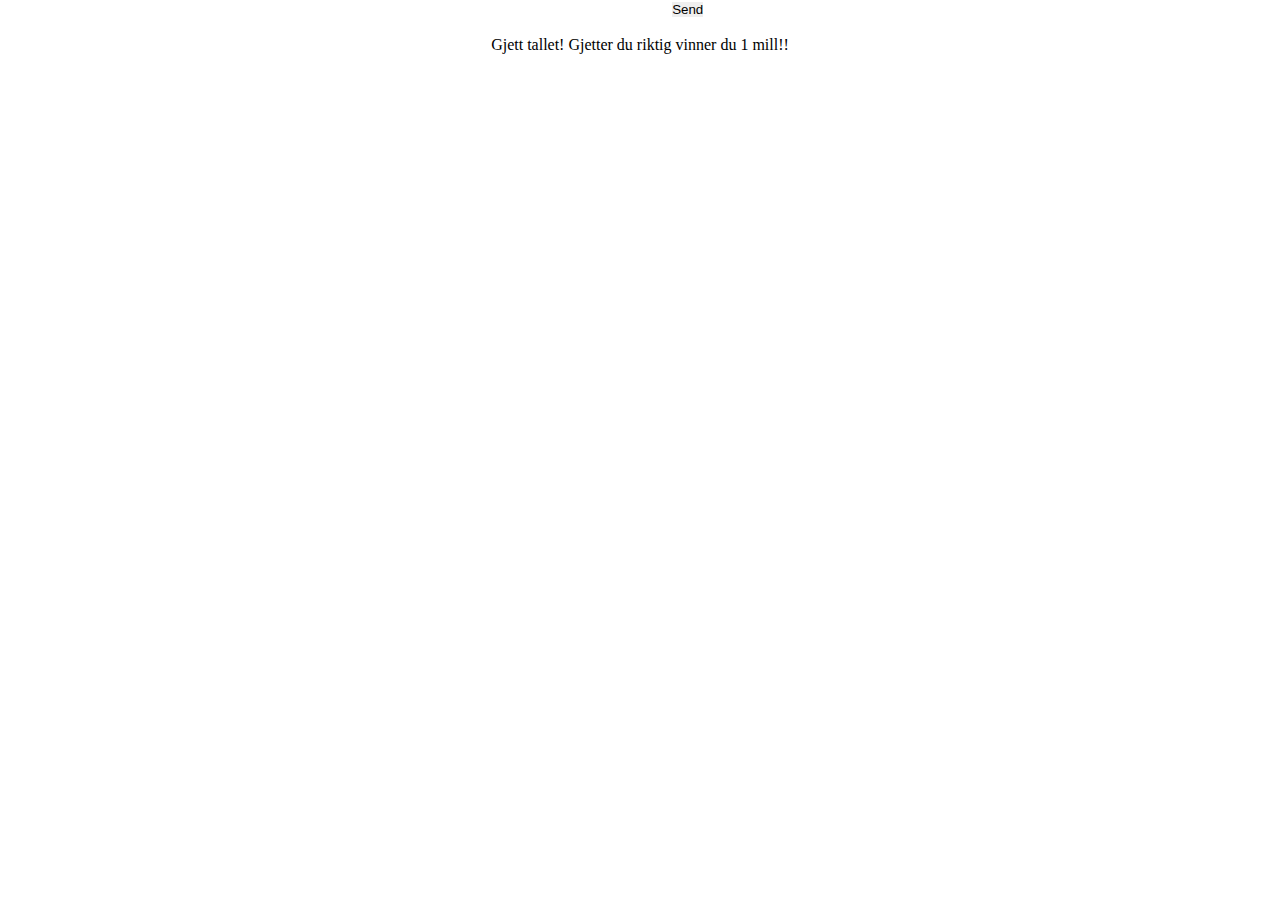
==== index.html @ 70fe650b "Merge branch 'main' of https://github.com/Nukleus73/2ITA" ====
<!DOCTYPE html>
<html lang="en">
    <head>
        <meta charset="UTF-8">
        <meta name="viewport" content="width=device-width, initial-scale=1.0">
        <link rel="stylesheet" href="style.css">
        <title>Gjett tallet</title>
    </head>
    <body>
        <main>
            <div id="console"></div>
            <div id="input">
                <input type="text">
                <button>Send</button>
            </div>
            <br><p>Gjett tallet! Gjetter du riktig vinner du 1 mill!!</p>
        </main>
    </body>
</html>
---- style.css ----
*{
  margin: 0;
  padding: 0;
  border: none;
}

:root {
  --yellow: #ec9a29;
  --green: #419d78;
  --red: #ee7674;
  --blue: #26408b;
  --white: #ffffff;
}
  
body { background-color: var(--white); }

/* MAIN ARTICLE */

body {
  display: flex;
  flex-direction: row;
  justify-content: center;
}

main {
  aspect-ratio: 16/9;
}
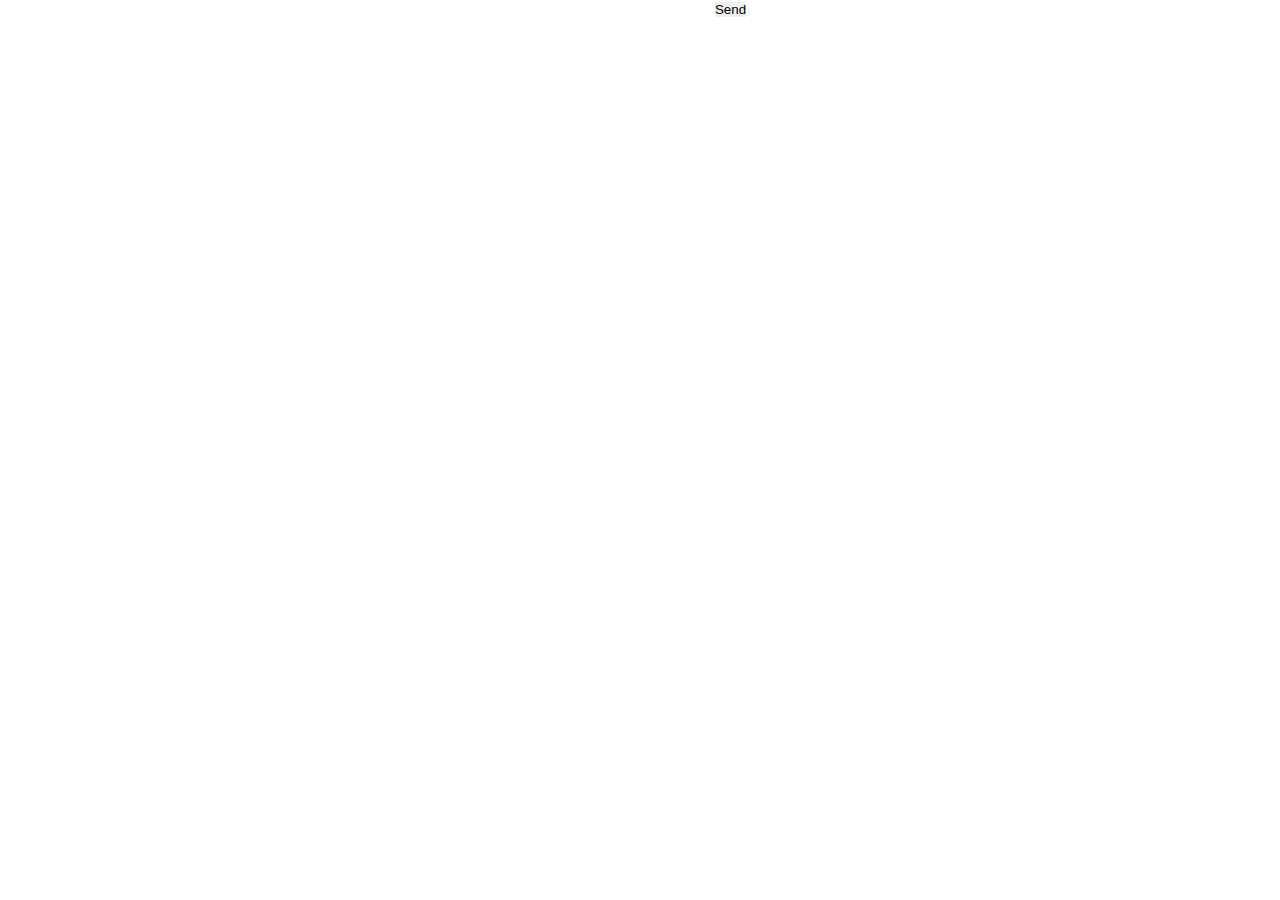
==== commit f1920cd0: "skrev js logikk" ====
--- a/index.html
+++ b/index.html
@@ -4,16 +4,17 @@
         <meta charset="UTF-8">
         <meta name="viewport" content="width=device-width, initial-scale=1.0">
         <link rel="stylesheet" href="style.css">
+        <script src="app.js"></script> 
         <title>Gjett tallet</title>
     </head>
     <body>
+        <nav></nav>
         <main>
             <div id="console"></div>
             <div id="input">
                 <input type="text">
                 <button>Send</button>
             </div>
-            <br><p>Gjett tallet! Gjetter du riktig vinner du 1 mill!!</p>
         </main>
     </body>
 </html>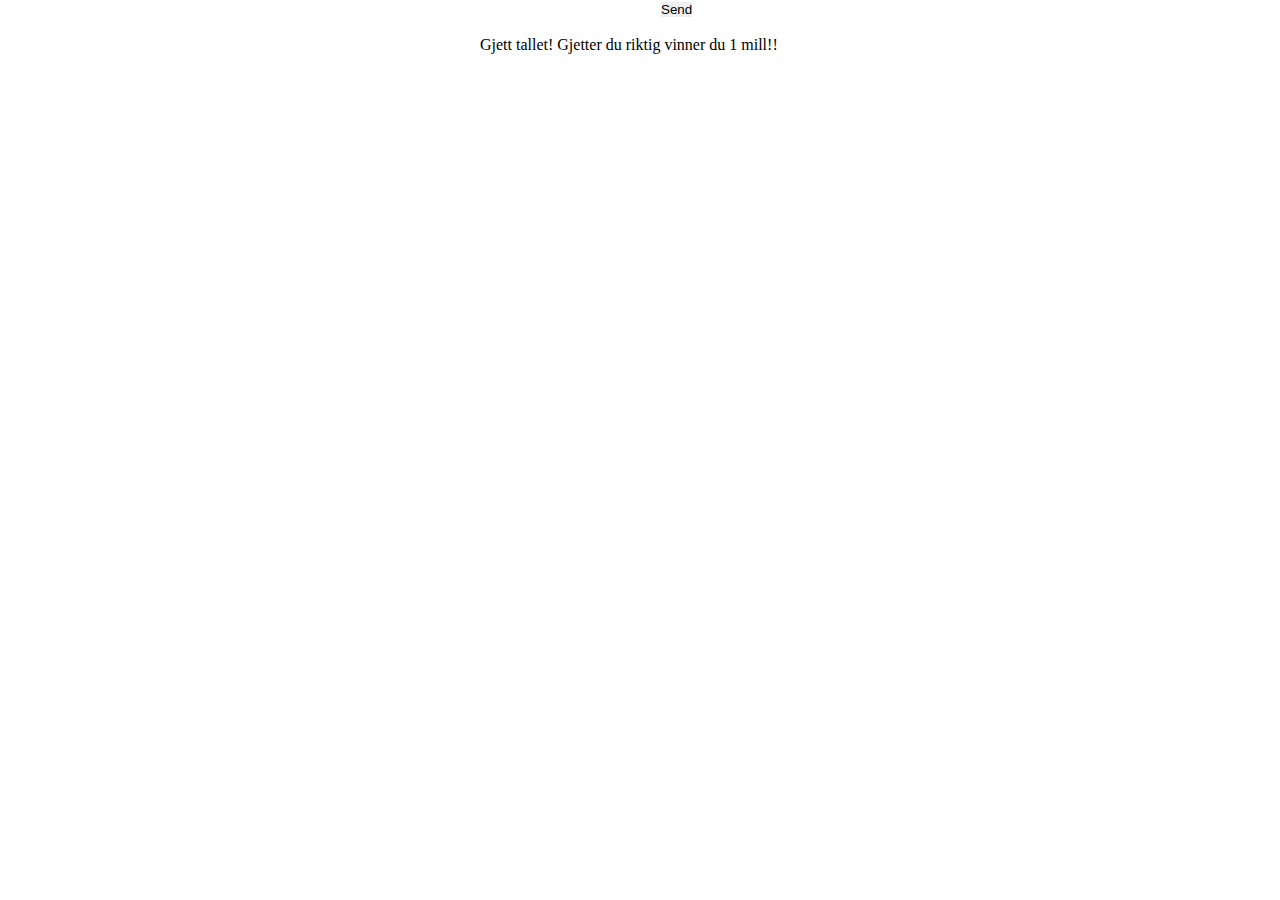
==== commit bb343492: "Merge branch 'main' of https://github.com/Nukleus73/2ITA" ====
--- a/index.html
+++ b/index.html
@@ -8,13 +8,13 @@
         <title>Gjett tallet</title>
     </head>
     <body>
-        <nav></nav>
         <main>
             <div id="console"></div>
             <div id="input">
                 <input type="text">
                 <button>Send</button>
             </div>
+            <br><p>Gjett tallet! Gjetter du riktig vinner du 1 mill!!</p>
         </main>
     </body>
 </html>--- a/style.css
+++ b/style.css
@@ -23,5 +23,6 @@
 }
 
 main {
-  aspect-ratio: 16/9;
+  aspect-ratio: 9/16;
+  width: 20rem;
 }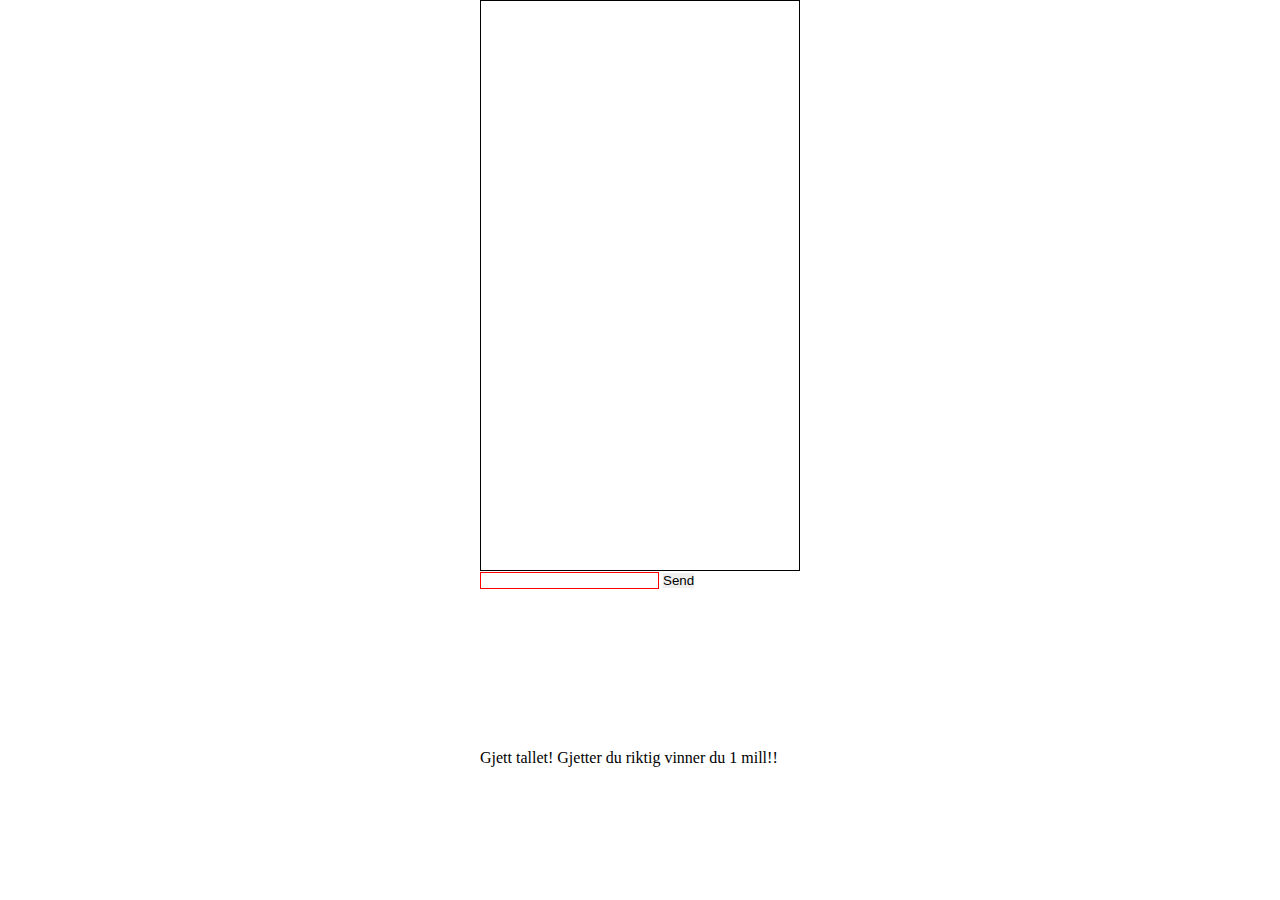
==== commit c062703c: "js" ====
--- a/index.html
+++ b/index.html
@@ -4,7 +4,7 @@
         <meta charset="UTF-8">
         <meta name="viewport" content="width=device-width, initial-scale=1.0">
         <link rel="stylesheet" href="style.css">
-        <script src="app.js"></script> 
+        <script src="js/app.js"></script> 
         <title>Gjett tallet</title>
     </head>
     <body>
--- a/style.css
+++ b/style.css
@@ -25,4 +25,17 @@
 main {
   aspect-ratio: 9/16;
   width: 20rem;
+}
+
+#console {
+  border: 1px solid black;
+  height: 100%;
+}
+
+#input {
+  height: 10rem;
+}
+
+input {
+  border: 1px solid red;
 }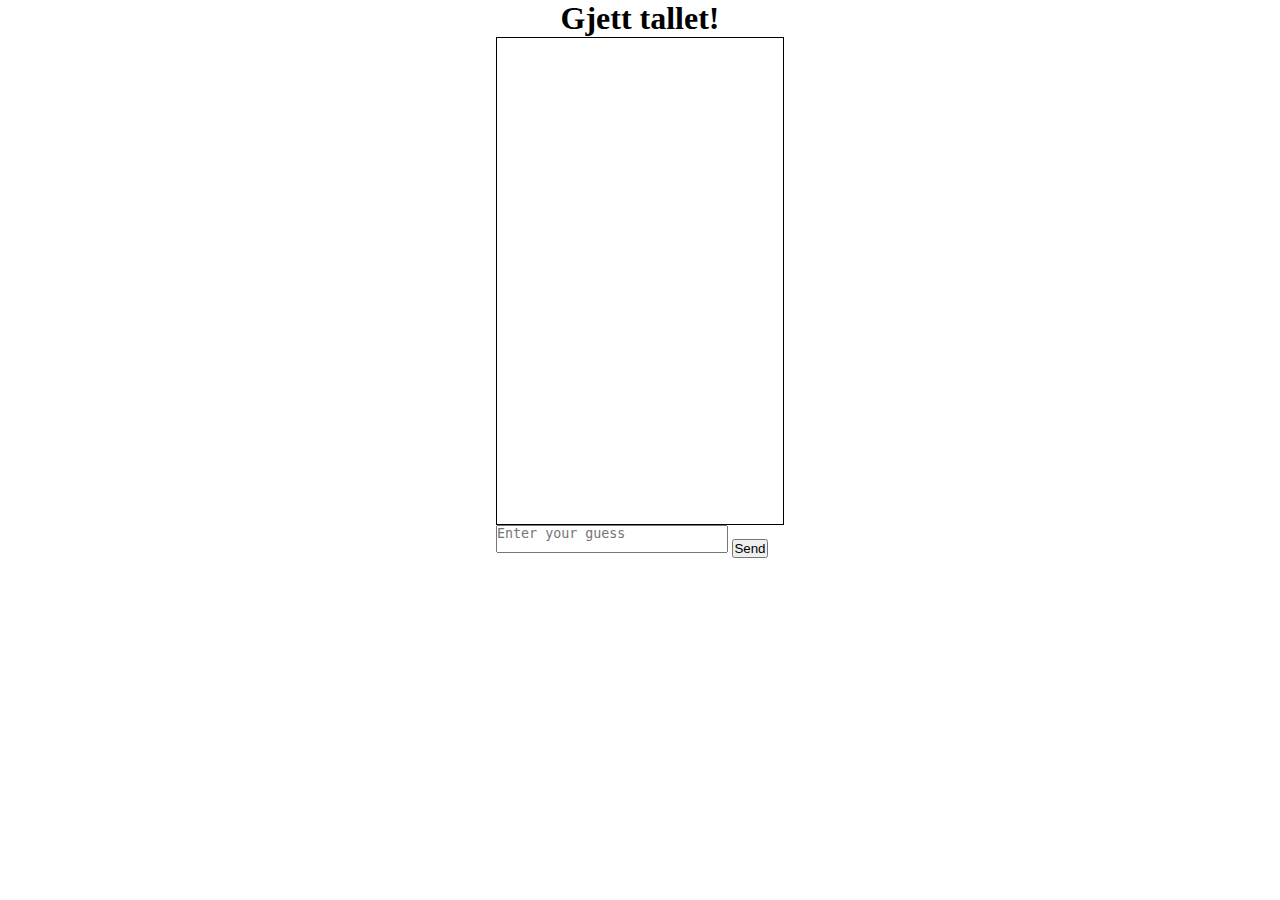
==== commit b708105d: "fixed height" ====
--- a/index.html
+++ b/index.html
@@ -4,17 +4,17 @@
         <meta charset="UTF-8">
         <meta name="viewport" content="width=device-width, initial-scale=1.0">
         <link rel="stylesheet" href="style.css">
-        <script src="js/app.js"></script> 
+        <script src="app.js"></script> 
         <title>Gjett tallet</title>
     </head>
     <body>
+        <h1>Gjett tallet!</h1>
         <main>
             <div id="console"></div>
             <div id="input">
-                <input type="text">
+                <textarea id="input" placeholder="Enter your guess"></textarea>
                 <button>Send</button>
             </div>
-            <br><p>Gjett tallet! Gjetter du riktig vinner du 1 mill!!</p>
         </main>
     </body>
 </html>--- a/style.css
+++ b/style.css
@@ -1,7 +1,6 @@
 *{
   margin: 0;
   padding: 0;
-  border: none;
 }
 
 :root {
@@ -18,24 +17,27 @@
 
 body {
   display: flex;
-  flex-direction: row;
+  flex-direction: column;
   justify-content: center;
+  align-items: center;
 }
 
 main {
   aspect-ratio: 9/16;
-  width: 20rem;
+  width: 18rem;
 }
 
 #console {
   border: 1px solid black;
-  height: 100%;
+  height: 95%;
 }
 
 #input {
-  height: 10rem;
+  height: 5%;
 }
 
-input {
-  border: 1px solid red;
+#input textarea {
+  resize: none;
+  height: 100%;
+  width: 80%;
 }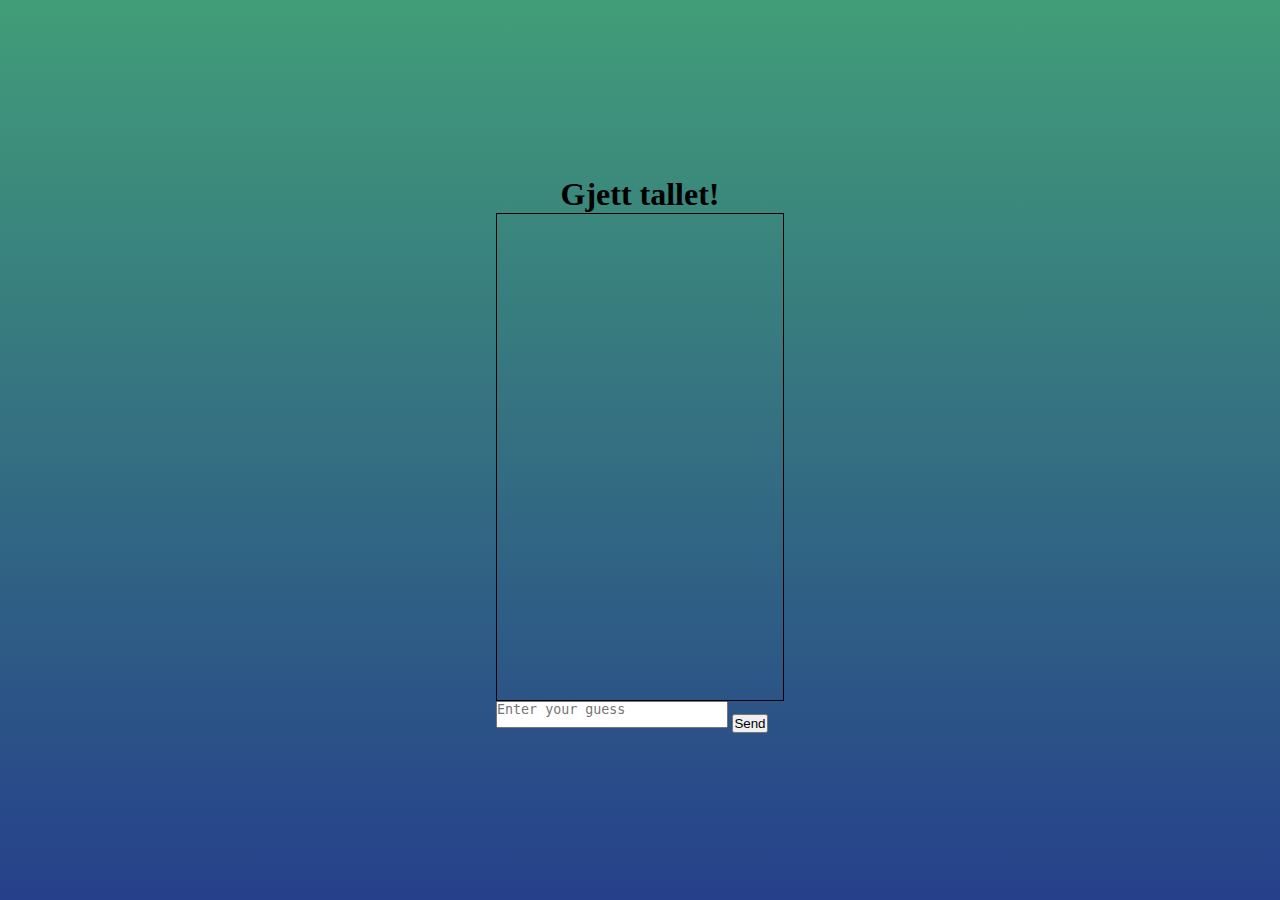
==== commit c9a07987: "fixed" ====
--- a/index.html
+++ b/index.html
@@ -4,17 +4,18 @@
         <meta charset="UTF-8">
         <meta name="viewport" content="width=device-width, initial-scale=1.0">
         <link rel="stylesheet" href="style.css">
-        <script src="app.js"></script> 
+        <script src="js/app.js"></script> 
         <title>Gjett tallet</title>
     </head>
     <body>
-        <h1>Gjett tallet!</h1>
-        <main>
-            <div id="console"></div>
-            <div id="input">
-                <textarea id="input" placeholder="Enter your guess"></textarea>
-                <button>Send</button>
-            </div>
-        </main>
+        <div id="background"></div>
+            <h1>Gjett tallet!</h1>
+            <main>
+                <div id="console"></div>
+                <div id="input">
+                    <textarea id="input" placeholder="Enter your guess"></textarea>
+                    <button>Send</button>
+                </div>
+            </main>
     </body>
 </html>--- a/style.css
+++ b/style.css
@@ -10,19 +10,33 @@
   --blue: #26408b;
   --white: #ffffff;
 }
-  
-body { background-color: var(--white); }
 
 /* MAIN ARTICLE */
 
 body {
+  height: 100vh;
+  width: 100vw;
+  position: relative;
   display: flex;
   flex-direction: column;
   justify-content: center;
   align-items: center;
 }
 
+#background {
+  position: absolute;
+  height: 100%;
+  width: 100%;
+  background-image: linear-gradient( var(--green), var(--blue));
+  background-repeat: no-repeat;
+}
+
+h1 {
+  position: relative;
+}
+
 main {
+  position: relative;
   aspect-ratio: 9/16;
   width: 18rem;
 }
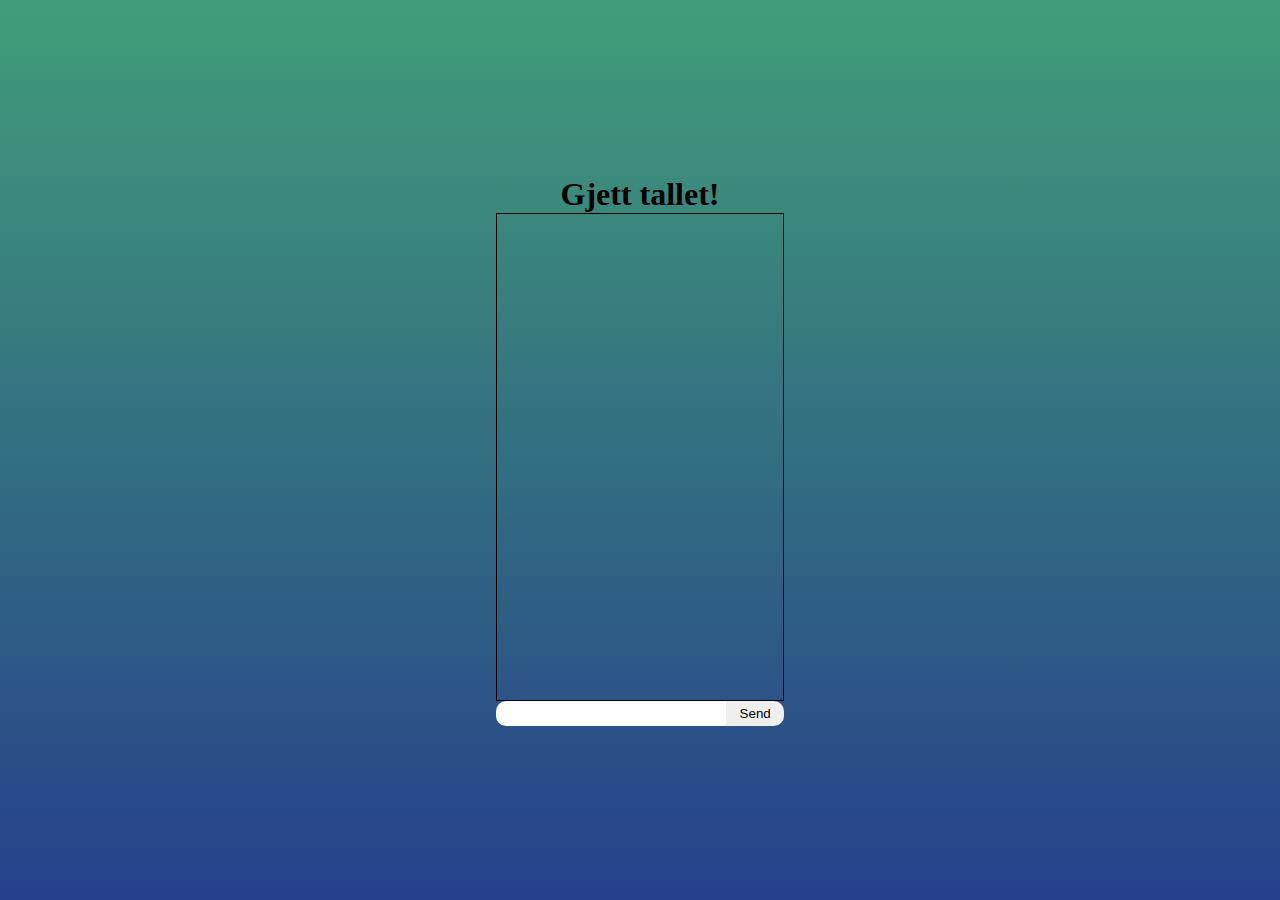
==== commit 617a0435: "Merge branch 'main' of https://github.com/Nukleus73/2ITA" ====
--- a/index.html
+++ b/index.html
@@ -11,10 +11,11 @@
         <div id="background"></div>
             <h1>Gjett tallet!</h1>
             <main>
-                <div id="console"></div>
+                <div id=console>
+                </div>
                 <div id="input">
-                    <textarea id="input" placeholder="Enter your guess"></textarea>
-                    <button>Send</button>
+                    <input type="number">
+                    <button onclick="numberInput()">Send</button>
                 </div>
             </main>
     </body>
--- a/style.css
+++ b/style.css
@@ -1,6 +1,7 @@
 *{
   margin: 0;
   padding: 0;
+  border: none;
 }
 
 :root {
@@ -48,10 +49,26 @@
 
 #input {
   height: 5%;
+  width: 100%;
+  display: flex;
+  align-items: center;
+  justify-content: center;
+
 }
 
-#input textarea {
+#input input {
   resize: none;
   height: 100%;
   width: 80%;
+  text-align: center;
+  border-top-left-radius: 10px;
+  border-bottom-left-radius: 10px;
+}
+
+
+#input button {
+  width: 20%;
+  height: 100%;
+  border-top-right-radius: 10px;
+  border-bottom-right-radius: 10px;
 }